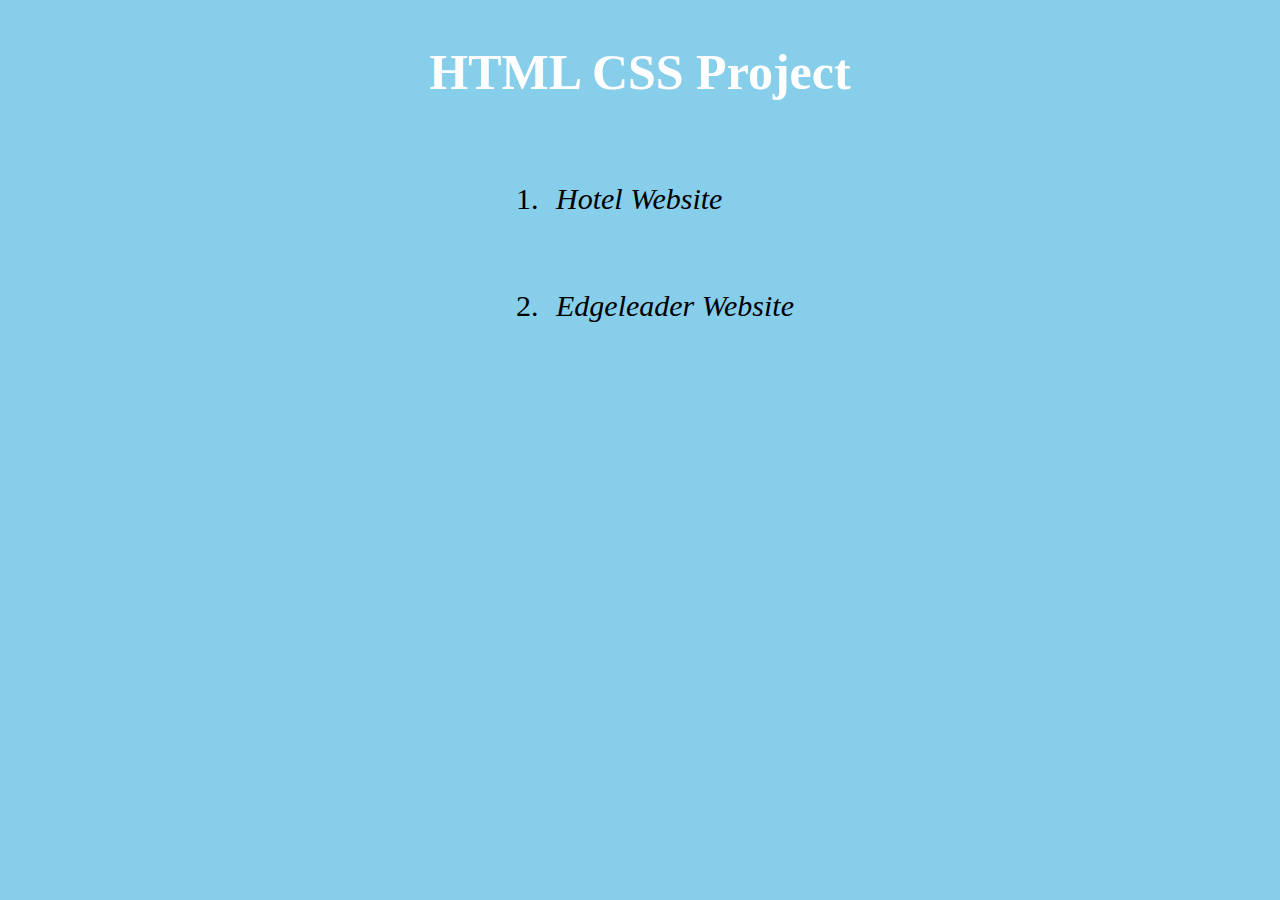
==== index.html @ 0931a803 "Initial commit" ====
<!DOCTYPE html>
<html lang="en">
<head>
  <meta charset="UTF-8">
  <meta http-equiv="X-UA-Compatible" content="IE=edge">
  <meta name="viewport" content="width=device-width, initial-scale=1.0">
  <link rel="stylesheet" href="./style.css">
  <title>Document</title>
</head>
<body>
  <h1>HTML CSS Project</h1>
  <ol>
    <li>
      <a href="./Hotel Website/index.html" target="_blank" class="link1"><abbr title="Click me for live preview">Hotel Website</abbr></a>
    </li>
    <li>
      <a href="./Edgeleader Web/index.html" target="_blank"><abbr title="Click me for live preview">Edgeleader Website</abbr></a>
    </li>
  </ol>
</body>
</html>
---- style.css ----
*{
  margin: 0;
  padding: 0;
  box-sizing: border-box;
}

body{
  background-color: skyblue;
  color: white;
  display: flex;
  flex-direction: column;
  justify-content: center;
  align-items: center;
  line-height: 2.9;
}

h1 {
  font-size: 50px;
}
ol {
  margin-left: 70px;
}

ol li  {
  font-size: 30px;
  padding: 10px;
  color: black;
  
}
ol li a abbr {
  text-decoration: none;
}
 
ol li a  {
  text-decoration: none;
  font-size: 30px;
  color: black;
  font-style: italic;
}
ol li a:hover {
  color: blue;
}
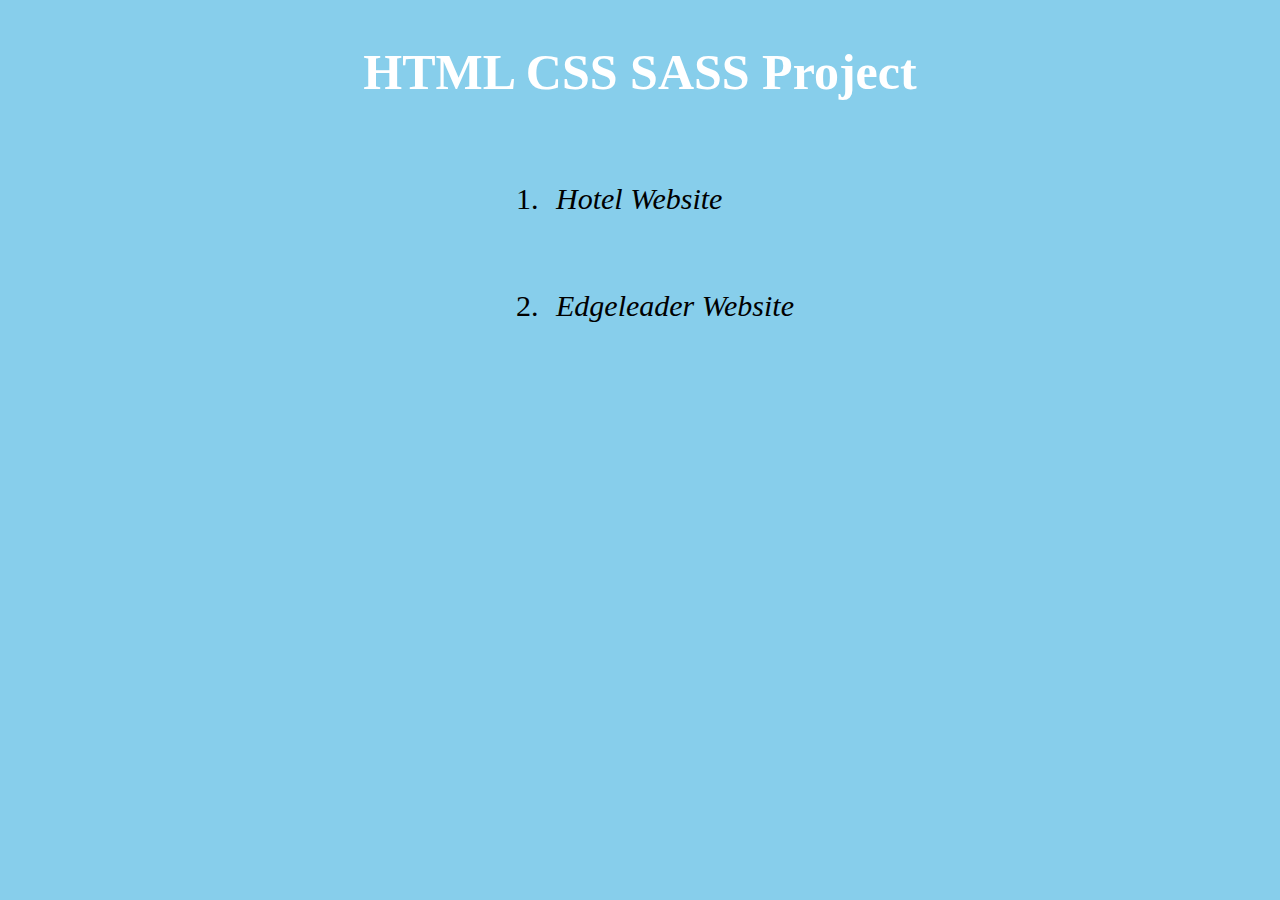
==== commit c7de9bf1: "Update Second Project" ====
--- a/index.html
+++ b/index.html
@@ -5,17 +5,17 @@
   <meta http-equiv="X-UA-Compatible" content="IE=edge">
   <meta name="viewport" content="width=device-width, initial-scale=1.0">
   <link rel="stylesheet" href="./style.css">
-  <title>Document</title>
+  <title>HTML CSS SASS</title>
 </head>
 <body>
-  <h1>HTML CSS Project</h1>
+  <h1>HTML CSS SASS  Project</h1>
   <ol>
     <li>
       <a href="./Hotel Website/index.html" target="_blank" class="link1"><abbr title="Click me for live preview">Hotel Website</abbr></a>
     </li>
     <li>
-      <a href="./Edgeleader Web/index.html" target="_blank"><abbr title="Click me for live preview">Edgeleader Website</abbr></a>
+      <a href="./EdgeLedger Website (Flex)/index.html" target="_blank"><abbr title="Click me for live preview">Edgeleader Website</abbr></a>
     </li>
-  </ol>
+  </ol> 
 </body>
 </html>